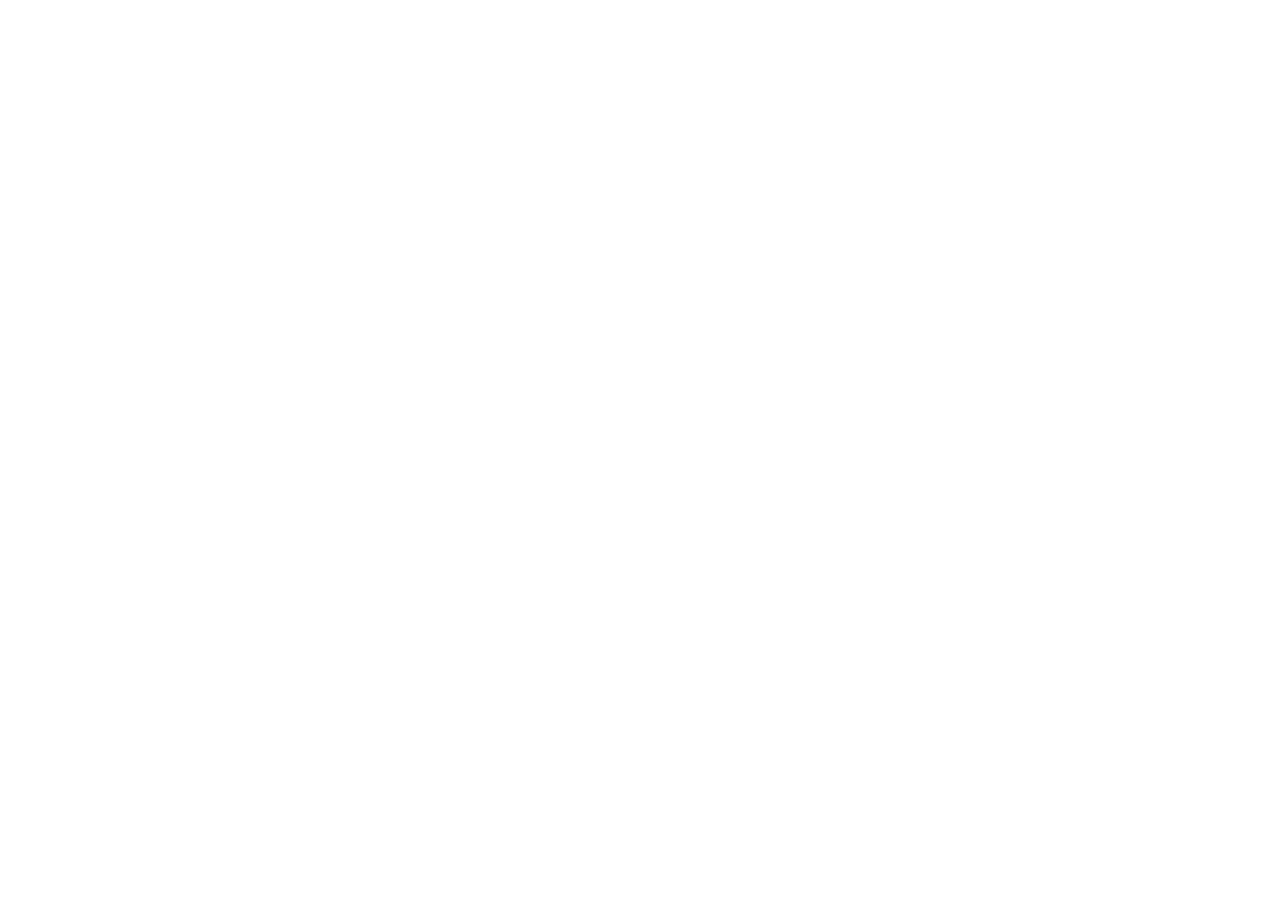
==== 06_Dom/two.html @ 77197b50 "dom" ====
<!DOCTYPE html>
<html lang="en">
<head>
    <meta charset="UTF-8">
    <meta name="viewport" content="width=device-width, initial-scale=1.0">
    <title>Dom | chai or code </title>
</head>
<body>
    <div class="parent">
        <div class="day"></div>
        <div class="day"></div>
        <div class="day"></div>
        <div class="day"></div>
    </div>
</body>
</html>
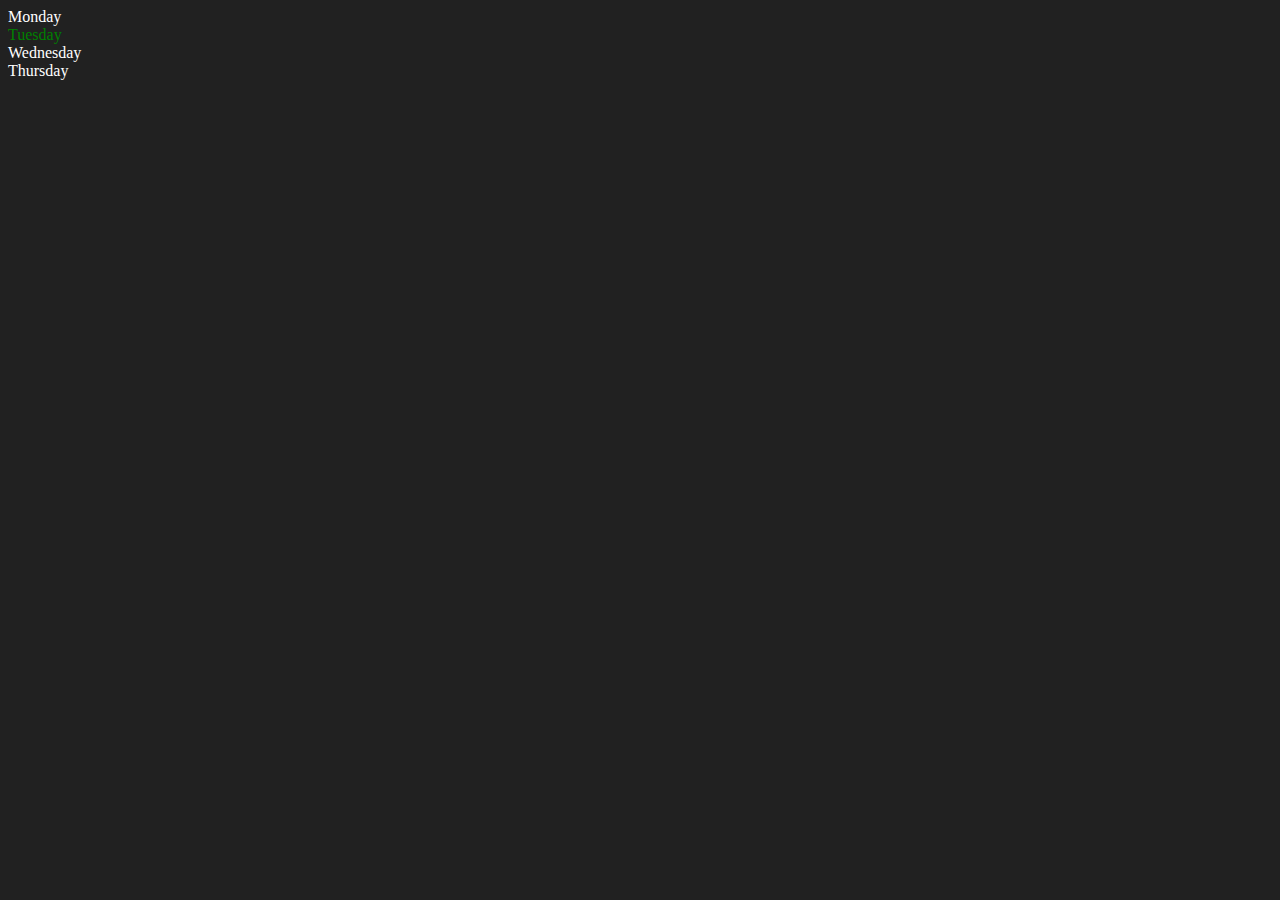
==== commit 96397301: "dom" ====
--- a/06_Dom/two.html
+++ b/06_Dom/two.html
@@ -5,12 +5,36 @@
     <meta name="viewport" content="width=device-width, initial-scale=1.0">
     <title>Dom | chai or code </title>
 </head>
-<body>
+<body style="background-color:#212121; color: #fff;">
     <div class="parent">
-        <div class="day"></div>
-        <div class="day"></div>
-        <div class="day"></div>
-        <div class="day"></div>
+        <div class="day">Monday</div>
+        <div class="day">Tuesday</div>
+        <div class="day">Wednesday</div>
+        <div class="day">Thursday</div>
     </div>
 </body>
+<script>
+    const parentt = document.querySelector('.parent')
+    // console.log(parentt);
+    // console.log(parentt.children);
+    // console.log(parentt.children[1].innerHTML);
+
+    // for (let index = 0; index < parentt.children.length; index++) {
+    //     console.log(parentt.children[index].innerHTML);
+    // }
+    
+    // console.log(parentt.firstElementChild);
+    // console.log(parentt.lastElementChild);
+    parentt.children[1].style.color="green"
+
+    const dayOne = document.querySelector('.day')
+    console.log(dayOne);
+    console.log(dayOne.parentElement);
+    console.log(dayOne.nextElementSibling);
+
+    console.log("NODES",parentt.childNodes);
+    
+    
+    
+</script>
 </html>